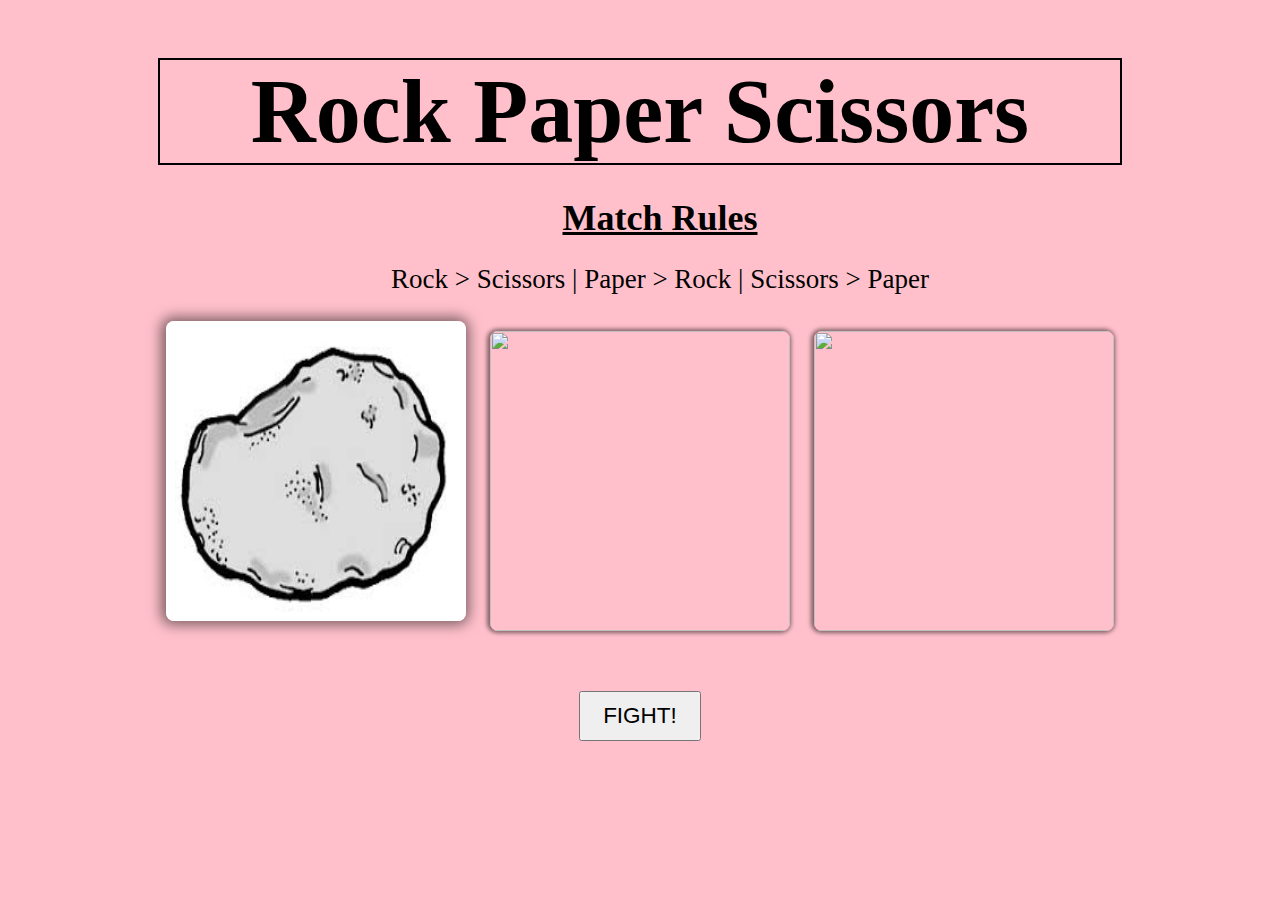
==== r-p-s.t.html @ 50a95104 "getthrow and check result functions" ====
<!DOCTYPE html>
<html lang="en">
<head>
    <meta charset="UTF-8">
    <meta name="viewport" content="width=device-width, initial-scale=1.0">
    <title>Document</title>
    <link rel="stylesheet" href="r-p-s.css">
</head>
<body>
    <div class='container'>
        <h1 id='title'>Rock Paper Scissors</h1>
    <div>
        <ul> 
            <h1 class='title2'>Match Rules</h1>
            <p id='rules'>Rock > Scissors | Paper > Rock | Scissors > Paper</p>
        </ul>
    </div>
    <div id='options'>
        <label for='rock'>
            <input type='radio' id='rock' name='choice' value='rock' checked>
            <img src='[data-uri]'>
        </label>
        <label for='paper'> 
            <input type='radio' id='paper' name='choice' value='paper'>
            <img src='https://lh3.googleusercontent.com/proxy/HZO7A80HzYl2cnLH4yCp3HKj51P9eSyUR8GHBAM5rrImhfQA-wA7fvoyyt_mjFhvqLILT-bq_SBOUsNchz1QhkyG'>
        </label>
        <label for='scissors'>
            <input type='radio' id='scissors' name='choice' value='scissors'>
            <img src='https://i.dlpng.com/static/png/508548_preview.png'>
        </label>
    </div>
    <button type='button' class='button.' id='fight'>FIGHT!</button>
    <div id='roundResult'>
        <img src='' id='compImage'>
        <p id='message'>You <span id='winLose'></span> this round!</p>
   </div>
     <div> 
        <h2 class='title2' id='matchStats'>Match Stats</h2>
        <p>Wins: <span id='wins'></span></p>
        <p>Losses: <span id='losses'></span></p>
        <p>Draws: <span id='draws'></span></p>
    </div>
</div>
    <script type="module" src="r-p-s.js"></script>

</body>
</html>
---- r-p-s.css ----
body, html {
    margin: 0;
    padding: 0;
    height: 100%;
    background-color: pink;
}

.container {
    display: flex;
    flex-direction: column;
    background-color: pink;
    height: 100%;
    align-items: center;
    text-align: center;
    overflow:scroll;
}

header {
    
}

#title {
    text-align: center;
    outline: 2px solid black;
    width: 75vw;
    margin-bottom: 10px;
    margin-left: auto;
    margin-right: auto;
    font-size: 10vh;
    
}

.title2 {
    font-size: 4vh;
    text-decoration: underline;
}

#rules {
    font-size: 3vh;
}
input {
    display: none;
}
input[type=radio]:checked + img {
box-shadow: -1px 0px 13px 4px rgba(0,0,0,0.5);
}

img {
    width: 300px;
    height: 300px;
    margin: 10px;
    border-radius: 8px;
    box-shadow: -1px 0px 4px 2px rgba(0,0,0,0.5);
}

button {
    padding: 10px 22px;
    margin-top: 50px;
    margin-bottom: 50px;
    font-size: 2.5vh;
}
.button:hover {
    box-shadow: 0 12px 16px 0 rgba(0,0,0,0.24) 0 17px 50px 0 rgba(0,0,0,0.19);
}

#roundResult {
    visibility: hidden;
    font-size: 4vh;
    border: 2px solid black;
}
#message {
    margin-top: 2px;
    margin-bottom: 10px;
    font-size: 3vh;
}

#matchStats {
    margin-bottom: auto;
}

p {
    font-size: 2.5vh;
    margin: auto;
}
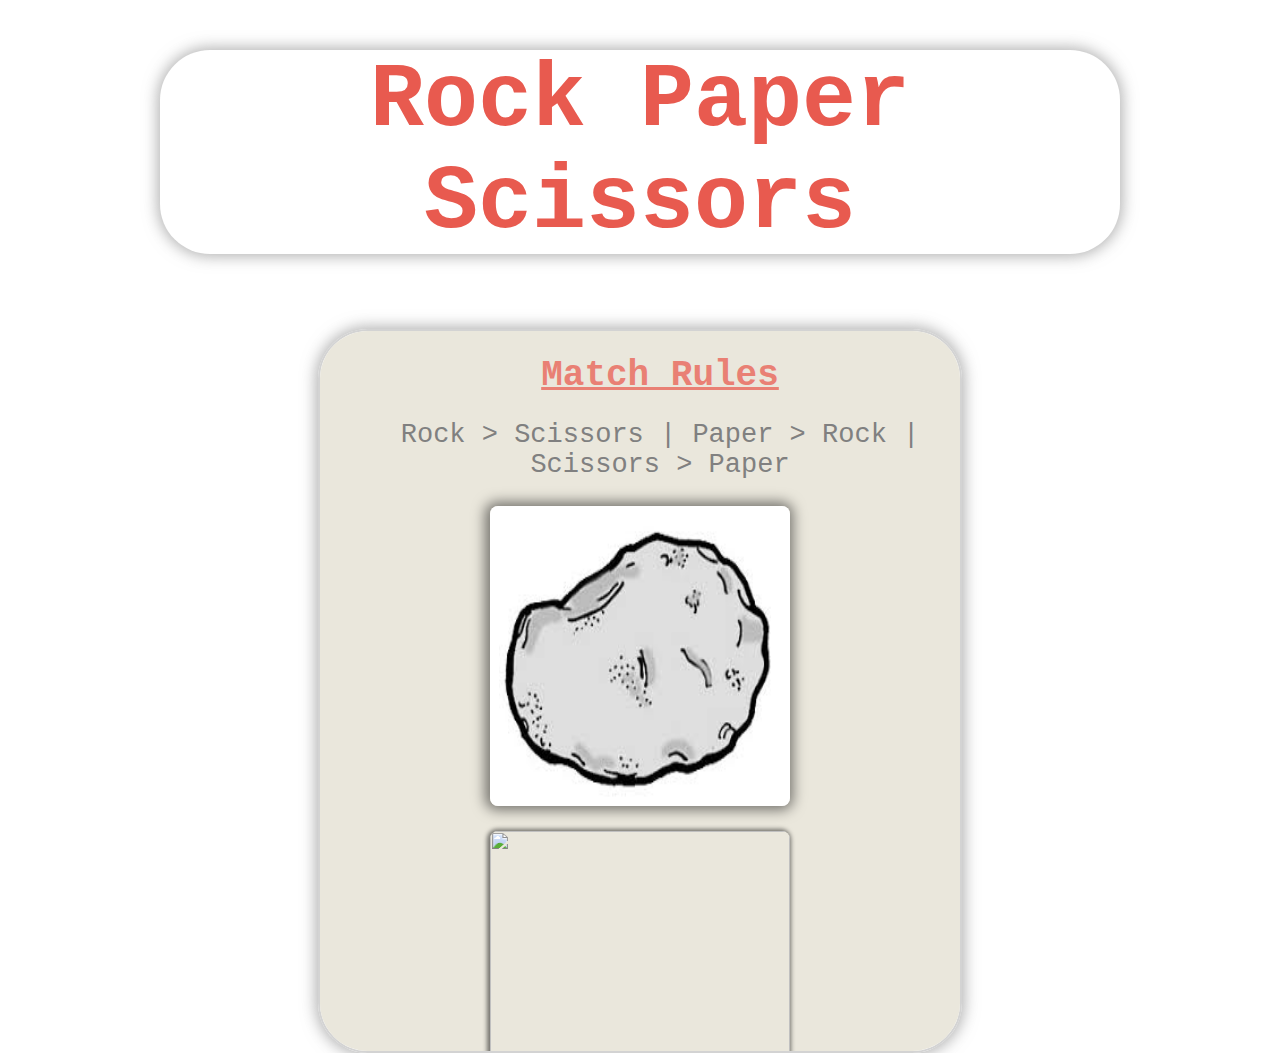
==== commit b658f74a: "Merge pull request #1 from brammerl/dev" ====
--- a/r-p-s.t.html
+++ b/r-p-s.t.html
@@ -7,8 +7,9 @@
     <link rel="stylesheet" href="r-p-s.css">
 </head>
 <body>
+    <h1 id='title'>Rock Paper Scissors</h1>
     <div class='container'>
-        <h1 id='title'>Rock Paper Scissors</h1>
+
     <div>
         <ul> 
             <h1 class='title2'>Match Rules</h1>
@@ -30,9 +31,10 @@
         </label>
     </div>
     <button type='button' class='button.' id='fight'>FIGHT!</button>
+    <button type='button' class='button.' id='reset'>RESET</button>
     <div id='roundResult'>
         <img src='' id='compImage'>
-        <p id='message'>You <span id='winLose'></span> this round!</p>
+        <p id='message'></p>
    </div>
      <div> 
         <h2 class='title2' id='matchStats'>Match Stats</h2>
--- a/r-p-s.css
+++ b/r-p-s.css
@@ -1,42 +1,49 @@
 body, html {
+    background-color: white;
     margin: 0;
     padding: 0;
     height: 100%;
-    background-color: pink;
+    font-family: 'Courier New', Courier, monospace
 }
-
 .container {
-    display: flex;
-    flex-direction: column;
-    background-color: pink;
-    height: 100%;
+    background-color: #EAE7DC;
+    height: 80%;
+    width: 50%;
+    margin: 75px auto;
     align-items: center;
     text-align: center;
     overflow:scroll;
-}
-
-header {
-    
+    border: 2px solid lightgrey;;
+    border-radius: 50px 50px 50px 50px;
+    -webkit-box-shadow: 0px 0px 15px 2px rgba(117,117,117,0.59); 
+    box-shadow: 0px 0px 15px 2px rgba(117,117,117,0.59);
 }
 
 #title {
     text-align: center;
-    outline: 2px solid black;
     width: 75vw;
+    margin-top: 50px;
     margin-bottom: 10px;
     margin-left: auto;
     margin-right: auto;
     font-size: 10vh;
+    color: #E85A4F;
+    border-radius: 50px;
+    -webkit-box-shadow: 0px 0px 15px 2px rgba(117,117,117,0.59); 
+box-shadow: 0px 0px 15px 2px rgba(117,117,117,0.59);
     
 }
 
 .title2 {
     font-size: 4vh;
     text-decoration: underline;
+    color: #E98074
 }
 
 #rules {
     font-size: 3vh;
+    font-weight: lighter;
+    color: grey;
 }
 input {
     display: none;
@@ -53,20 +60,25 @@
     box-shadow: -1px 0px 4px 2px rgba(0,0,0,0.5);
 }
 
-button {
+#fight{
     padding: 10px 22px;
     margin-top: 50px;
-    margin-bottom: 50px;
+    margin-bottom: 10px;
     font-size: 2.5vh;
+    color: #E85A4F;
 }
-.button:hover {
-    box-shadow: 0 12px 16px 0 rgba(0,0,0,0.24) 0 17px 50px 0 rgba(0,0,0,0.19);
+
+#reset{
+    padding: 10px 22px;
+    margin-top: 10px;
+    font-size: 2.5vh;
+    color: #E85A4F;
 }
 
 #roundResult {
     visibility: hidden;
     font-size: 4vh;
-    border: 2px solid black;
+    color: grey;
 }
 #message {
     margin-top: 2px;
@@ -81,4 +93,5 @@
 p {
     font-size: 2.5vh;
     margin: auto;
+    color: grey;
 }
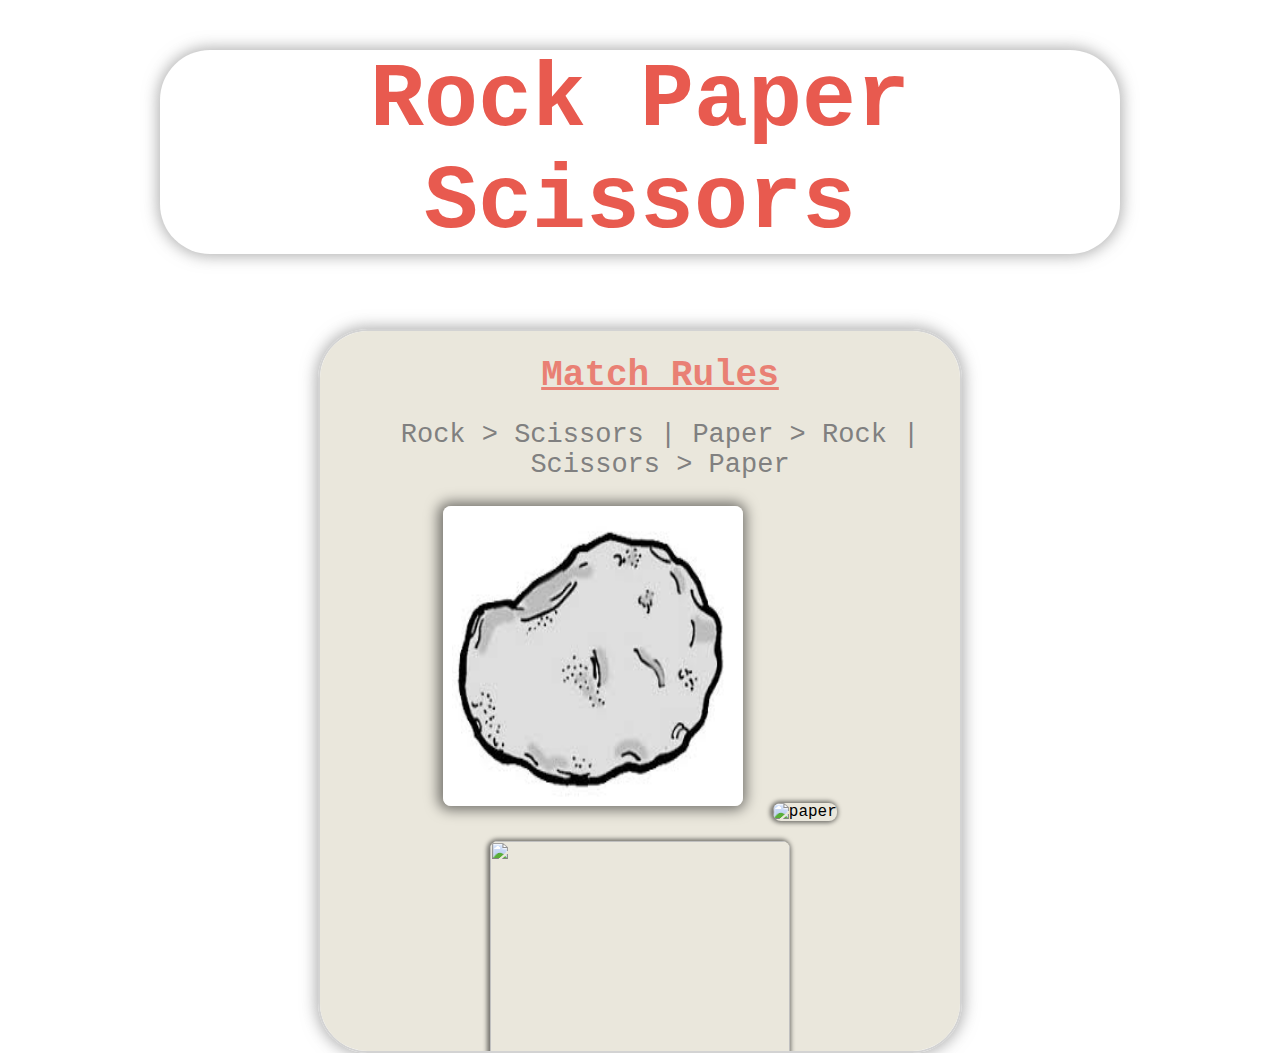
==== commit 8822d71d: "new changes" ====
--- a/r-p-s.t.html
+++ b/r-p-s.t.html
@@ -23,11 +23,11 @@
         </label>
         <label for='paper'> 
             <input type='radio' id='paper' name='choice' value='paper'>
-            <img src='https://lh3.googleusercontent.com/proxy/HZO7A80HzYl2cnLH4yCp3HKj51P9eSyUR8GHBAM5rrImhfQA-wA7fvoyyt_mjFhvqLILT-bq_SBOUsNchz1QhkyG'>
+            <img src='https://image.shutterstock.com/image-vector/papers-cartoon-vector-illustration-black-260nw-547625740.jpg' alt=paper>
         </label>
         <label for='scissors'>
             <input type='radio' id='scissors' name='choice' value='scissors'>
-            <img src='https://i.dlpng.com/static/png/508548_preview.png'>
+            <img src="https://image.shutterstock.com/image-vector/metal-scissors-blue-handlessewing-tailoring-260nw-619566383.jpg">
         </label>
     </div>
     <button type='button' class='button.' id='fight'>FIGHT!</button>
@@ -41,6 +41,7 @@
         <p>Wins: <span id='wins'></span></p>
         <p>Losses: <span id='losses'></span></p>
         <p>Draws: <span id='draws'></span></p>
+        <p>Total Number of Resets: <span id='resetTotal'></span></p>
     </div>
 </div>
     <script type="module" src="r-p-s.js"></script>
--- a/r-p-s.css
+++ b/r-p-s.css
@@ -13,8 +13,8 @@
     align-items: center;
     text-align: center;
     overflow:scroll;
-    border: 2px solid lightgrey;;
-    border-radius: 50px 50px 50px 50px;
+    border: 2px solid lightgrey;
+    border-radius: 50px;
     -webkit-box-shadow: 0px 0px 15px 2px rgba(117,117,117,0.59); 
     box-shadow: 0px 0px 15px 2px rgba(117,117,117,0.59);
 }
@@ -60,17 +60,10 @@
     box-shadow: -1px 0px 4px 2px rgba(0,0,0,0.5);
 }
 
-#fight{
+button {
     padding: 10px 22px;
     margin-top: 50px;
     margin-bottom: 10px;
-    font-size: 2.5vh;
-    color: #E85A4F;
-}
-
-#reset{
-    padding: 10px 22px;
-    margin-top: 10px;
     font-size: 2.5vh;
     color: #E85A4F;
 }
@@ -80,6 +73,7 @@
     font-size: 4vh;
     color: grey;
 }
+
 #message {
     margin-top: 2px;
     margin-bottom: 10px;
